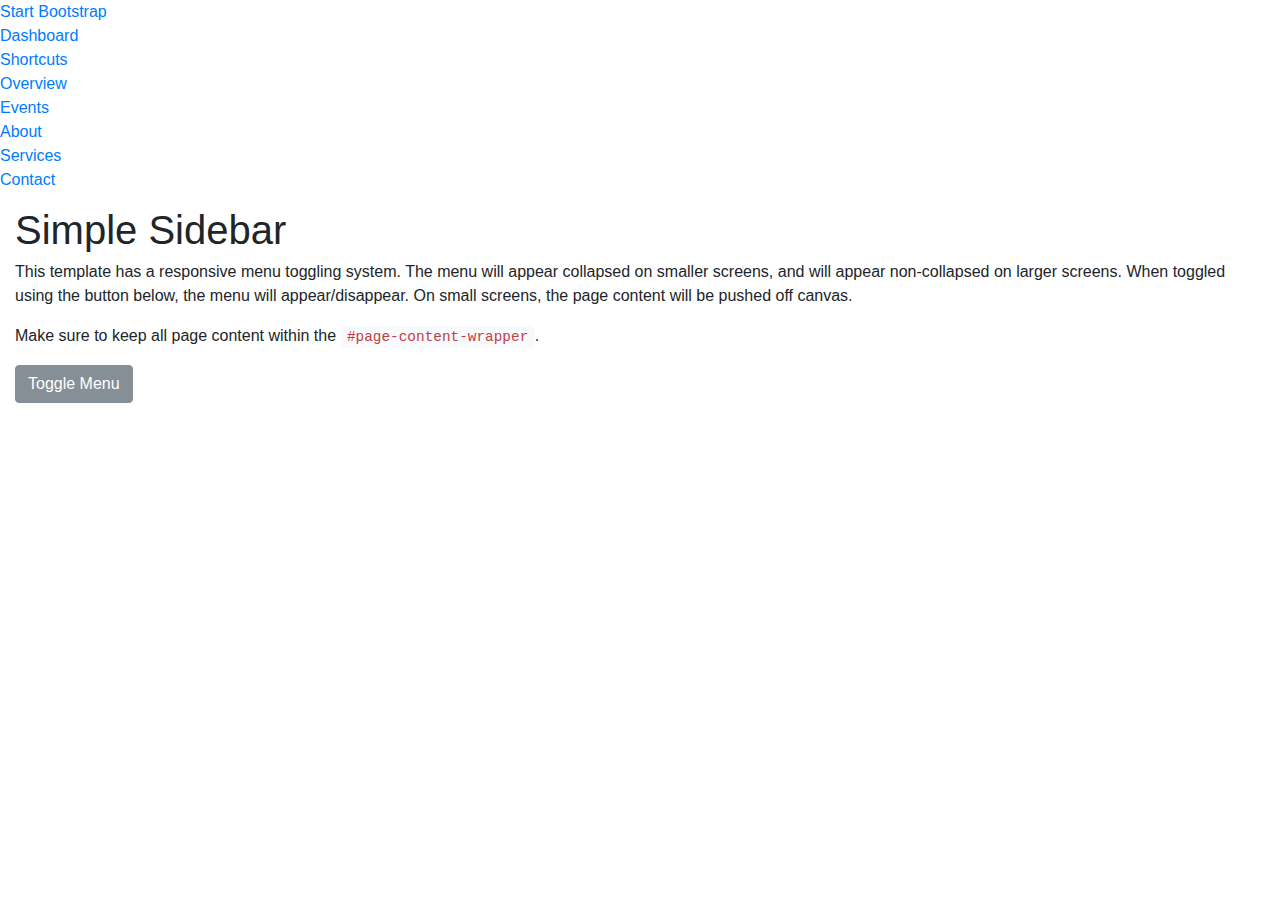
==== Profile.html @ df695b3b "add new files for bootstrap" ====
<!DOCTYPE html>
<html lang="en">
<head>
        <meta charset="UTF-8">
        <meta name="viewport" content="width=device-width, initial-scale=1.0">
        <meta http-equiv="X-UA-Compatible" content="ie=edge">
        <link rel="stylesheet" href="../css/bootstrap-grid.css">
        <link rel="stylesheet" href="../css/bootstrap.css">
        <link rel="stylesheet" href="../css/main.css">
        <title>Document</title>
</head>
<body>
        <div id="wrapper">
                
                        <!-- Sidebar -->
                        <div id="sidebar-wrapper">
                            <ul class="sidebar-nav">
                                <li class="sidebar-brand">
                                    <a href="#">
                                        Start Bootstrap
                                    </a>
                                </li>
                                <li>
                                    <a href="#">Dashboard</a>
                                </li>
                                <li>
                                    <a href="#">Shortcuts</a>
                                </li>
                                <li>
                                    <a href="#">Overview</a>
                                </li>
                                <li>
                                    <a href="#">Events</a>
                                </li>
                                <li>
                                    <a href="#">About</a>
                                </li>
                                <li>
                                    <a href="#">Services</a>
                                </li>
                                <li>
                                    <a href="#">Contact</a>
                                </li>
                            </ul>
                        </div>
                        <!-- /#sidebar-wrapper -->
                
                        <!-- Page Content -->
                        <div id="page-content-wrapper">
                            <div class="container-fluid">
                                <h1>Simple Sidebar</h1>
                                <p>This template has a responsive menu toggling system. The menu will appear collapsed on smaller screens, and will appear non-collapsed on larger screens. When toggled using the button below, the menu will appear/disappear. On small screens, the page content will be pushed off canvas.</p>
                                <p>Make sure to keep all page content within the <code>#page-content-wrapper</code>.</p>
                                <a href="#menu-toggle" class="btn btn-secondary" id="menu-toggle">Toggle Menu</a>
                            </div>
                        </div>
                        <!-- /#page-content-wrapper -->
                
                    </div>
                    <!-- /#wrapper -->
                    <script src="../js/jquery-3.2.1.slim.min.js" integrity="sha384-KJ3o2DKtIkvYIK3UENzmM7KCkRr/rE9/Qpg6aAZGJwFDMVNA/GpGFF93hXpG5KkN" crossorigin="anonymous"></script>
                    <script src="../js/popper.min.js" integrity="sha384-b/U6ypiBEHpOf/4+1nzFpr53nxSS+GLCkfwBdFNTxtclqqenISfwAzpKaMNFNmj4" crossorigin="anonymous"></script>
                    <script src="../js/bootstrap.min.js" integrity="sha384-h0AbiXch4ZDo7tp9hKZ4TsHbi047NrKGLO3SEJAg45jXxnGIfYzk4Si90RDIqNm1" crossorigin="anonymous"></script>
                  
                    
</body>
</html>
---- css/main.css ----
* {
  padding: 0;
  margin: 0; }

main {
  float: left; }

aside {
  position: fixed;
  float: left;
  width: 7%;
  height: 100%; }

/*# sourceMappingURL=main.css.map */
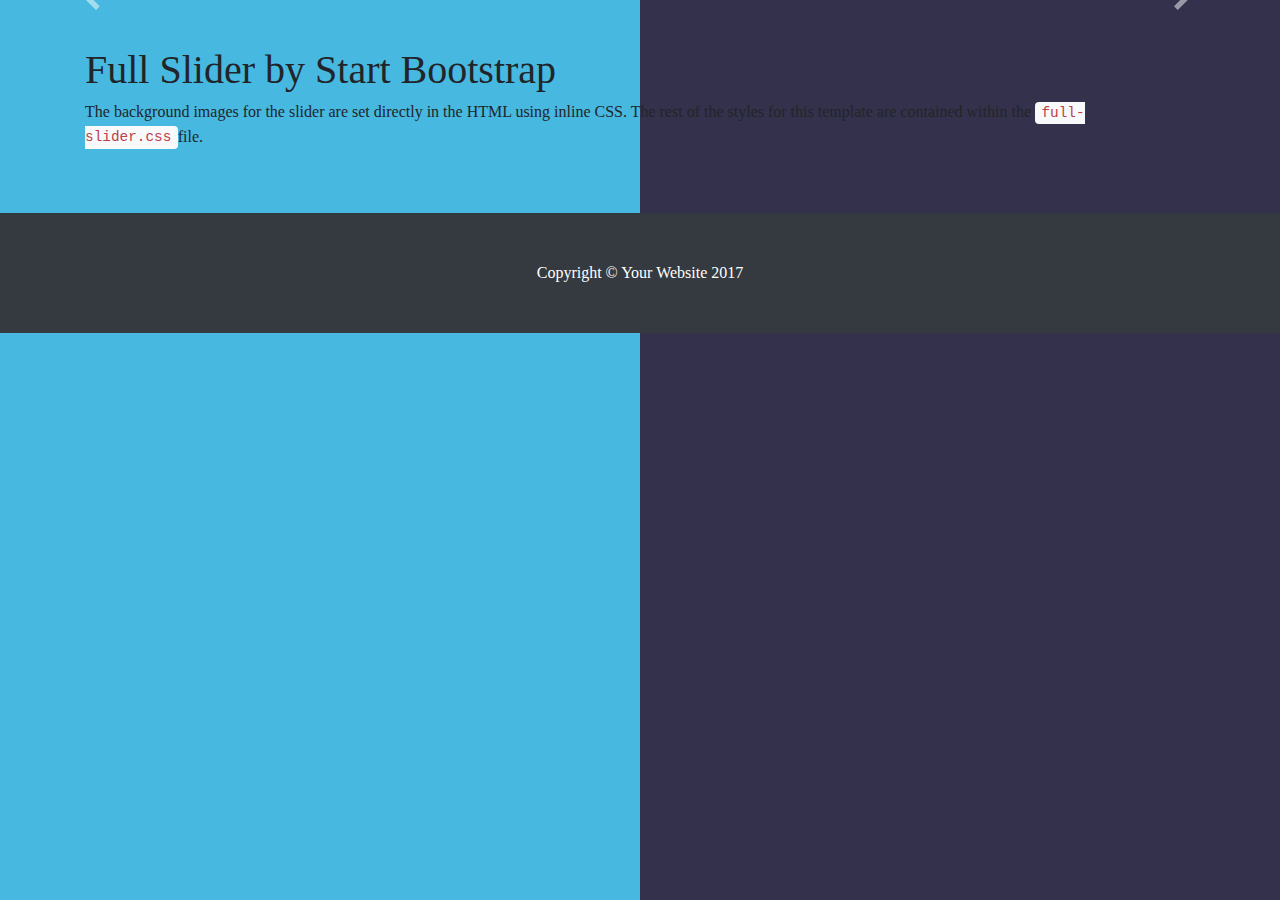
==== commit b01a5ee0: "last version 12/10/2017 2:58 PM Khouly & Shames" ====
--- a/Profile.html
+++ b/Profile.html
@@ -1,67 +1,90 @@
+
 <!DOCTYPE html>
 <html lang="en">
-<head>
-        <meta charset="UTF-8">
-        <meta name="viewport" content="width=device-width, initial-scale=1.0">
-        <meta http-equiv="X-UA-Compatible" content="ie=edge">
-        <link rel="stylesheet" href="../css/bootstrap-grid.css">
-        <link rel="stylesheet" href="../css/bootstrap.css">
-        <link rel="stylesheet" href="../css/main.css">
-        <title>Document</title>
-</head>
-<body>
-        <div id="wrapper">
-                
-                        <!-- Sidebar -->
-                        <div id="sidebar-wrapper">
-                            <ul class="sidebar-nav">
-                                <li class="sidebar-brand">
-                                    <a href="#">
-                                        Start Bootstrap
-                                    </a>
-                                </li>
-                                <li>
-                                    <a href="#">Dashboard</a>
-                                </li>
-                                <li>
-                                    <a href="#">Shortcuts</a>
-                                </li>
-                                <li>
-                                    <a href="#">Overview</a>
-                                </li>
-                                <li>
-                                    <a href="#">Events</a>
-                                </li>
-                                <li>
-                                    <a href="#">About</a>
-                                </li>
-                                <li>
-                                    <a href="#">Services</a>
-                                </li>
-                                <li>
-                                    <a href="#">Contact</a>
-                                </li>
-                            </ul>
-                        </div>
-                        <!-- /#sidebar-wrapper -->
-                
-                        <!-- Page Content -->
-                        <div id="page-content-wrapper">
-                            <div class="container-fluid">
-                                <h1>Simple Sidebar</h1>
-                                <p>This template has a responsive menu toggling system. The menu will appear collapsed on smaller screens, and will appear non-collapsed on larger screens. When toggled using the button below, the menu will appear/disappear. On small screens, the page content will be pushed off canvas.</p>
-                                <p>Make sure to keep all page content within the <code>#page-content-wrapper</code>.</p>
-                                <a href="#menu-toggle" class="btn btn-secondary" id="menu-toggle">Toggle Menu</a>
-                            </div>
-                        </div>
-                        <!-- /#page-content-wrapper -->
-                
-                    </div>
-                    <!-- /#wrapper -->
-                    <script src="../js/jquery-3.2.1.slim.min.js" integrity="sha384-KJ3o2DKtIkvYIK3UENzmM7KCkRr/rE9/Qpg6aAZGJwFDMVNA/GpGFF93hXpG5KkN" crossorigin="anonymous"></script>
-                    <script src="../js/popper.min.js" integrity="sha384-b/U6ypiBEHpOf/4+1nzFpr53nxSS+GLCkfwBdFNTxtclqqenISfwAzpKaMNFNmj4" crossorigin="anonymous"></script>
-                    <script src="../js/bootstrap.min.js" integrity="sha384-h0AbiXch4ZDo7tp9hKZ4TsHbi047NrKGLO3SEJAg45jXxnGIfYzk4Si90RDIqNm1" crossorigin="anonymous"></script>
-                  
-                    
-</body>
-</html>+
+  <head>
+
+    <meta charset="utf-8">
+    <meta name="viewport" content="width=device-width, initial-scale=1, shrink-to-fit=no">
+    <meta name="description" content="">
+    <meta name="author" content="">
+
+    <title>Full Slider - Start Bootstrap Template</title>
+
+    <!-- Bootstrap core CSS -->
+    <link href="./css/bootstrap.css" rel="stylesheet">
+
+    <!-- Custom styles for this template -->  
+      <link rel="stylesheet" href="./css/main.css">
+
+
+  </head>
+
+  <body>
+
+    <header>
+      <div id="carouselExampleIndicators" class="carousel slide" data-ride="carousel">
+        <ol class="carousel-indicators">
+          <li data-target="#carouselExampleIndicators" data-slide-to="0" class="active"></li>
+          <li data-target="#carouselExampleIndicators" data-slide-to="1"></li>
+          <li data-target="#carouselExampleIndicators" data-slide-to="2"></li>
+        </ol>
+        <div class="carousel-inner" role="listbox">
+          <!-- Slide One - Set the background image for this slide in the line below -->
+          <div class="carousel-item active" style="background-image: url('http://placehold.it/1900x1080')">
+            <div class="carousel-caption d-none d-md-block">
+              <h3>First Slide</h3>
+              <p>This is a description for the first slide.</p>
+            </div>
+          </div>
+          <!-- Slide Two - Set the background image for this slide in the line below -->
+          <div class="carousel-item" style="background-image: url('http://placehold.it/1900x1080')">
+            <div class="carousel-caption d-none d-md-block">
+              <h3>Second Slide</h3>
+              <p>This is a description for the second slide.</p>
+            </div>
+          </div>
+          <!-- Slide Three - Set the background image for this slide in the line below -->
+          <div class="carousel-item" style="background-image: url('http://placehold.it/1900x1080')">
+            <div class="carousel-caption d-none d-md-block">
+              <h3>Third Slide</h3>
+              <p>This is a description for the third slide.</p>
+            </div>
+          </div>
+        </div>
+        <a class="carousel-control-prev" href="#carouselExampleIndicators" role="button" data-slide="prev">
+          <span class="carousel-control-prev-icon" aria-hidden="true"></span>
+          <span class="sr-only">Previous</span>
+        </a>
+        <a class="carousel-control-next" href="#carouselExampleIndicators" role="button" data-slide="next">
+          <span class="carousel-control-next-icon" aria-hidden="true"></span>
+          <span class="sr-only">Next</span>
+        </a>
+      </div>
+    </header>
+
+    <!-- Page Content -->
+    <section class="py-5">
+      <div class="container">
+        <h1>Full Slider by Start Bootstrap</h1>
+        <p>The background images for the slider are set directly in the HTML using inline CSS. The rest of the styles for this template are contained within the
+          <code>full-slider.css</code>file.</p>
+      </div>
+    </section>
+
+    <!-- Footer -->
+    <footer class="py-5 bg-dark">
+      <div class="container">
+        <p class="m-0 text-center text-white">Copyright &copy; Your Website 2017</p>
+      </div>
+      <!-- /.container -->
+    </footer>
+
+    <!-- Bootstrap core JavaScript -->
+    <script src="./js/jquery-3.2.1.min.js"></script>
+    <script src="./js/popper.min.js"></script>
+    <script src="./js/bootstrap.min.js"></script>
+
+  </body>
+
+</html>
--- a/css/main.css
+++ b/css/main.css
@@ -1,14 +1,145 @@
 * {
-  padding: 0;
-  margin: 0; }
+  font-family: 'Roboto Slab', serif; }
+
+body {
+  background: -webkit-linear-gradient(right, #34314c, #34314c 50%, #47b8e0 0%, #47b8e0 0%); }
+
+.txt-span-color {
+  color: #ffc952; }
+
+.container {
+  height: 100%; }
 
 main {
-  float: left; }
+  float: left;
+  width: 100%;
+  height: 100%;
+  max-height: 100%;
+  left: 3%; }
+  main .main-profile {
+    margin-top: 50px; }
+    main .main-profile .img-profile {
+      width: 350px;
+      height: 400px;
+      margin: auto; }
+      main .main-profile .img-profile #carouselExampleIndicators {
+        box-shadow: 0 4px 8px 0 rgba(0, 0, 0, 0.651), 0 6px 20px 0 rgba(0, 0, 0, 0.7); }
+        main .main-profile .img-profile #carouselExampleIndicators .carousel-inner .pic-1 {
+          background-image: url("https://i.ytimg.com/vi/4cZ54UADiak/maxresdefault.jpg"); }
+        main .main-profile .img-profile #carouselExampleIndicators .carousel-inner .pic-2 {
+          background-image: url("https://img00.deviantart.net/04a9/i/2007/152/3/e/nature_bg_59_by_peace_of_art.jpg"); }
+        main .main-profile .img-profile #carouselExampleIndicators .carousel-inner .pic-3 {
+          background-image: url("https://pre00.deviantart.net/c60c/th/pre/i/2007/244/6/6/nature_bg_126_by_peace_of_art.jpg"); }
+    main .main-profile .SecondJobName {
+      position: relative;
+      width: 50%;
+      float: left;
+      text-align: left; }
+      main .main-profile .SecondJobName h2 {
+        margin-left: 10px;
+        font-size: 3rem; }
+    main .main-profile .FirstJobName {
+      position: relative;
+      width: 50%;
+      float: left;
+      text-align: right;
+      padding-right: 10px; }
+      main .main-profile .FirstJobName h2 {
+        font-size: 3rem; }
+    main .main-profile .txt-annimation {
+      padding: 60px;
+      text-align: center; }
+      main .main-profile .txt-annimation .quote {
+        color: #ffffff;
+        padding-left: 1.7%;
+        text-align: left;
+        font-size: 1.6rem; }
+      main .main-profile .txt-annimation .NameOfProfiles {
+        background: -webkit-linear-gradient(right, rgba(255, 201, 82, 0.3), rgba(255, 201, 82, 0.3) 50%, rgba(52, 49, 76, 0.4) 0%, rgba(52, 49, 76, 0.4) 0%);
+        -moz-border-radius: 10px;
+        /* for Firefox */
+        -webkit-border-radius: 10px;
+        /* for Webkit-Browsers */
+        border-radius: 15px;
+        /* regular */
+        padding: 10px; }
+        main .main-profile .txt-annimation .NameOfProfiles h2 {
+          font-size: 3.0rem;
+          color: #ffffff; }
+        main .main-profile .txt-annimation .NameOfProfiles .FirstJobName h2 {
+          font-size: 2.4rem; }
+        main .main-profile .txt-annimation .NameOfProfiles .SecondJobName h2 {
+          font-size: 2.4rem; }
 
 aside {
   position: fixed;
   float: left;
-  width: 7%;
-  height: 100%; }
+  width: 3%;
+  height: 100%;
+  background-color: #34314c; }
+  aside div {
+    margin-top: 50px; }
+  aside .icon-aside {
+    max-width: 90%;
+    margin-left: 5%;
+    margin-right: 5%;
+    position: absolute; }
+
+.carousel-item {
+  background: no-repeat center center scroll;
+  -webkit-background-size: cover;
+  -moz-background-size: cover;
+  -o-background-size: cover;
+  background-size: cover; }
+
+.all-hight-and-wedth, main .main-profile .img-profile #carouselExampleIndicators, main .main-profile .img-profile #carouselExampleIndicators .carousel-inner, main .main-profile .img-profile #carouselExampleIndicators .carousel-inner .pic-1, main .main-profile .img-profile #carouselExampleIndicators .carousel-inner .pic-2, main .main-profile .img-profile #carouselExampleIndicators .carousel-inner .pic-3 {
+  height: 100%;
+  width: 100%; }
+
+@media (max-width: 576px) {
+  aside {
+    display: none; }
+
+  main .main-profile {
+    margin-top: 25px; }
+    main .main-profile .img-profile {
+      max-width: 208px;
+      max-height: 300px; }
+    main .main-profile .FirstJobName h2 {
+      margin-right: 10px;
+      font-size: 1.7rem; }
+    main .main-profile .SecondJobName h2 {
+      margin-right: 10px;
+      font-size: 1.7rem; }
+    main .main-profile .txt-annimation {
+      left: 50%;
+      padding: 15px;
+      margin-top: 25px; }
+      main .main-profile .txt-annimation .quote {
+        font-size: 14px; }
+      main .main-profile .txt-annimation .NameOfProfiles {
+        min-width: 208px; }
+        main .main-profile .txt-annimation .NameOfProfiles .FirstJobName {
+          float: left; }
+          main .main-profile .txt-annimation .NameOfProfiles .FirstJobName h2 {
+            width: 100%;
+            font-size: 1.3rem; }
+        main .main-profile .txt-annimation .NameOfProfiles .SecondJobName {
+          float: left; }
+          main .main-profile .txt-annimation .NameOfProfiles .SecondJobName h2 {
+            width: 100%;
+            font-size: 1.3rem; } }
+.font-chela {
+  font-family: 'Chela One'; }
+
+@media (min-width: 577px) and (max-width: 767px) {
+  aside {
+    display: none; }
+
+  .main-profile .txt-annimation .quote {
+    font-size: 22px; } }
+@media (min-width: 768px) and (max-width: 991px) {
+  aside {
+    width: 4.5%; } }
 
 /*# sourceMappingURL=main.css.map */
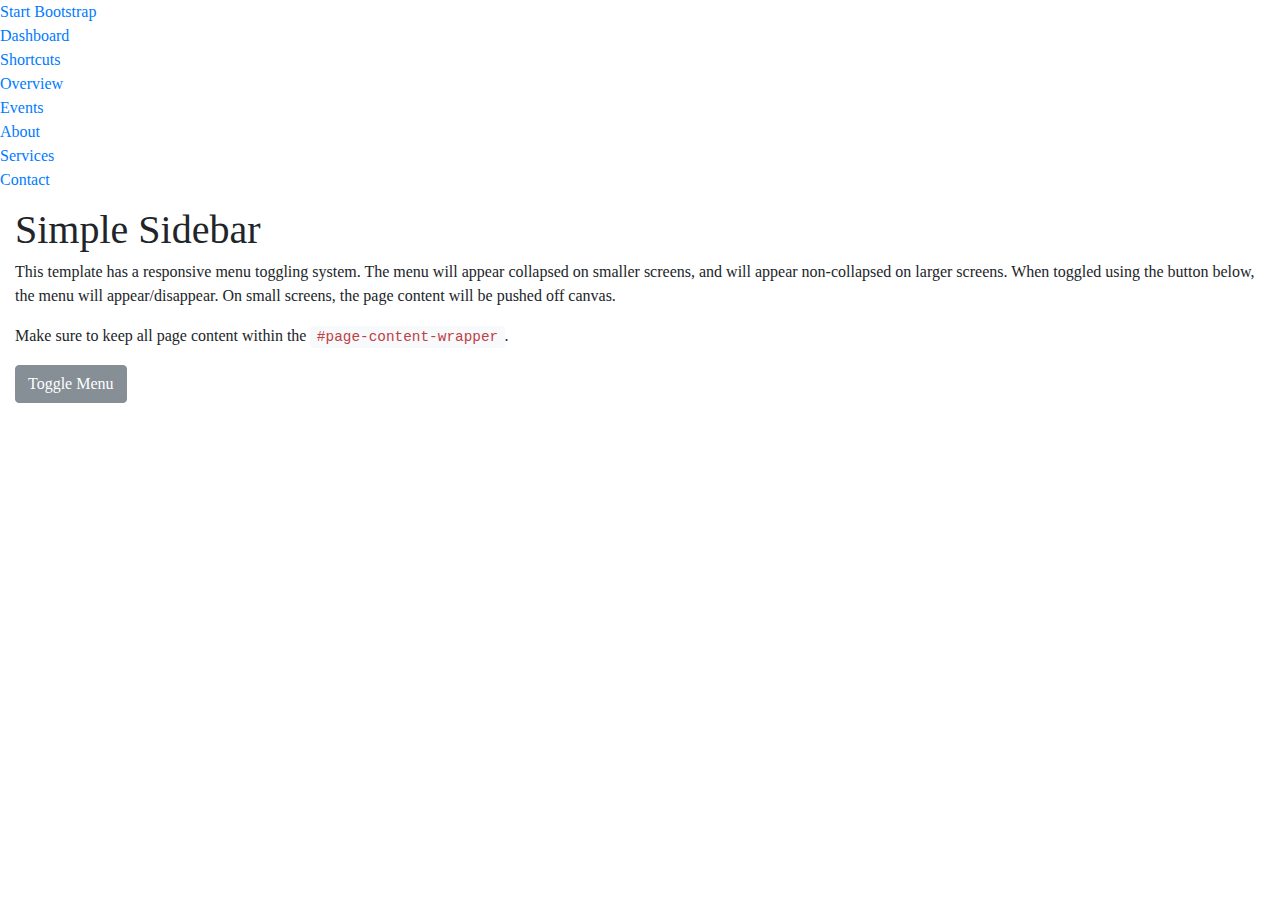
==== commit 2423850e: "Revert "last version 12/10/2017 2:58 PM Khouly & Shames"" ====
--- a/Profile.html
+++ b/Profile.html
@@ -1,90 +1,67 @@
-
 <!DOCTYPE html>
 <html lang="en">
-
-  <head>
-
-    <meta charset="utf-8">
-    <meta name="viewport" content="width=device-width, initial-scale=1, shrink-to-fit=no">
-    <meta name="description" content="">
-    <meta name="author" content="">
-
-    <title>Full Slider - Start Bootstrap Template</title>
-
-    <!-- Bootstrap core CSS -->
-    <link href="./css/bootstrap.css" rel="stylesheet">
-
-    <!-- Custom styles for this template -->  
-      <link rel="stylesheet" href="./css/main.css">
-
-
-  </head>
-
-  <body>
-
-    <header>
-      <div id="carouselExampleIndicators" class="carousel slide" data-ride="carousel">
-        <ol class="carousel-indicators">
-          <li data-target="#carouselExampleIndicators" data-slide-to="0" class="active"></li>
-          <li data-target="#carouselExampleIndicators" data-slide-to="1"></li>
-          <li data-target="#carouselExampleIndicators" data-slide-to="2"></li>
-        </ol>
-        <div class="carousel-inner" role="listbox">
-          <!-- Slide One - Set the background image for this slide in the line below -->
-          <div class="carousel-item active" style="background-image: url('http://placehold.it/1900x1080')">
-            <div class="carousel-caption d-none d-md-block">
-              <h3>First Slide</h3>
-              <p>This is a description for the first slide.</p>
-            </div>
-          </div>
-          <!-- Slide Two - Set the background image for this slide in the line below -->
-          <div class="carousel-item" style="background-image: url('http://placehold.it/1900x1080')">
-            <div class="carousel-caption d-none d-md-block">
-              <h3>Second Slide</h3>
-              <p>This is a description for the second slide.</p>
-            </div>
-          </div>
-          <!-- Slide Three - Set the background image for this slide in the line below -->
-          <div class="carousel-item" style="background-image: url('http://placehold.it/1900x1080')">
-            <div class="carousel-caption d-none d-md-block">
-              <h3>Third Slide</h3>
-              <p>This is a description for the third slide.</p>
-            </div>
-          </div>
-        </div>
-        <a class="carousel-control-prev" href="#carouselExampleIndicators" role="button" data-slide="prev">
-          <span class="carousel-control-prev-icon" aria-hidden="true"></span>
-          <span class="sr-only">Previous</span>
-        </a>
-        <a class="carousel-control-next" href="#carouselExampleIndicators" role="button" data-slide="next">
-          <span class="carousel-control-next-icon" aria-hidden="true"></span>
-          <span class="sr-only">Next</span>
-        </a>
-      </div>
-    </header>
-
-    <!-- Page Content -->
-    <section class="py-5">
-      <div class="container">
-        <h1>Full Slider by Start Bootstrap</h1>
-        <p>The background images for the slider are set directly in the HTML using inline CSS. The rest of the styles for this template are contained within the
-          <code>full-slider.css</code>file.</p>
-      </div>
-    </section>
-
-    <!-- Footer -->
-    <footer class="py-5 bg-dark">
-      <div class="container">
-        <p class="m-0 text-center text-white">Copyright &copy; Your Website 2017</p>
-      </div>
-      <!-- /.container -->
-    </footer>
-
-    <!-- Bootstrap core JavaScript -->
-    <script src="./js/jquery-3.2.1.min.js"></script>
-    <script src="./js/popper.min.js"></script>
-    <script src="./js/bootstrap.min.js"></script>
-
-  </body>
-
-</html>
+<head>
+        <meta charset="UTF-8">
+        <meta name="viewport" content="width=device-width, initial-scale=1.0">
+        <meta http-equiv="X-UA-Compatible" content="ie=edge">
+        <link rel="stylesheet" href="../css/bootstrap-grid.css">
+        <link rel="stylesheet" href="../css/bootstrap.css">
+        <link rel="stylesheet" href="../css/main.css">
+        <title>Document</title>
+</head>
+<body>
+        <div id="wrapper">
+                
+                        <!-- Sidebar -->
+                        <div id="sidebar-wrapper">
+                            <ul class="sidebar-nav">
+                                <li class="sidebar-brand">
+                                    <a href="#">
+                                        Start Bootstrap
+                                    </a>
+                                </li>
+                                <li>
+                                    <a href="#">Dashboard</a>
+                                </li>
+                                <li>
+                                    <a href="#">Shortcuts</a>
+                                </li>
+                                <li>
+                                    <a href="#">Overview</a>
+                                </li>
+                                <li>
+                                    <a href="#">Events</a>
+                                </li>
+                                <li>
+                                    <a href="#">About</a>
+                                </li>
+                                <li>
+                                    <a href="#">Services</a>
+                                </li>
+                                <li>
+                                    <a href="#">Contact</a>
+                                </li>
+                            </ul>
+                        </div>
+                        <!-- /#sidebar-wrapper -->
+                
+                        <!-- Page Content -->
+                        <div id="page-content-wrapper">
+                            <div class="container-fluid">
+                                <h1>Simple Sidebar</h1>
+                                <p>This template has a responsive menu toggling system. The menu will appear collapsed on smaller screens, and will appear non-collapsed on larger screens. When toggled using the button below, the menu will appear/disappear. On small screens, the page content will be pushed off canvas.</p>
+                                <p>Make sure to keep all page content within the <code>#page-content-wrapper</code>.</p>
+                                <a href="#menu-toggle" class="btn btn-secondary" id="menu-toggle">Toggle Menu</a>
+                            </div>
+                        </div>
+                        <!-- /#page-content-wrapper -->
+                
+                    </div>
+                    <!-- /#wrapper -->
+                    <script src="../js/jquery-3.2.1.slim.min.js" integrity="sha384-KJ3o2DKtIkvYIK3UENzmM7KCkRr/rE9/Qpg6aAZGJwFDMVNA/GpGFF93hXpG5KkN" crossorigin="anonymous"></script>
+                    <script src="../js/popper.min.js" integrity="sha384-b/U6ypiBEHpOf/4+1nzFpr53nxSS+GLCkfwBdFNTxtclqqenISfwAzpKaMNFNmj4" crossorigin="anonymous"></script>
+                    <script src="../js/bootstrap.min.js" integrity="sha384-h0AbiXch4ZDo7tp9hKZ4TsHbi047NrKGLO3SEJAg45jXxnGIfYzk4Si90RDIqNm1" crossorigin="anonymous"></script>
+                  
+                    
+</body>
+</html>--- a/css/main.css
+++ b/css/main.css
@@ -1,75 +1,50 @@
 * {
+  padding: 0;
+  margin: 0;
   font-family: 'Roboto Slab', serif; }
-
-body {
-  background: -webkit-linear-gradient(right, #34314c, #34314c 50%, #47b8e0 0%, #47b8e0 0%); }
 
 .txt-span-color {
   color: #ffc952; }
 
 .container {
-  height: 100%; }
+  height: 97%; }
 
 main {
   float: left;
-  width: 100%;
+  width: 50%;
   height: 100%;
   max-height: 100%;
-  left: 3%; }
+  left: 3%;
+  position: static;
+  background-color: #47b8e0; }
   main .main-profile {
+    margin-left: auto;
+    margin-right: auto;
     margin-top: 50px; }
     main .main-profile .img-profile {
       width: 350px;
       height: 400px;
       margin: auto; }
-      main .main-profile .img-profile #carouselExampleIndicators {
-        box-shadow: 0 4px 8px 0 rgba(0, 0, 0, 0.651), 0 6px 20px 0 rgba(0, 0, 0, 0.7); }
-        main .main-profile .img-profile #carouselExampleIndicators .carousel-inner .pic-1 {
-          background-image: url("https://i.ytimg.com/vi/4cZ54UADiak/maxresdefault.jpg"); }
-        main .main-profile .img-profile #carouselExampleIndicators .carousel-inner .pic-2 {
-          background-image: url("https://img00.deviantart.net/04a9/i/2007/152/3/e/nature_bg_59_by_peace_of_art.jpg"); }
-        main .main-profile .img-profile #carouselExampleIndicators .carousel-inner .pic-3 {
-          background-image: url("https://pre00.deviantart.net/c60c/th/pre/i/2007/244/6/6/nature_bg_126_by_peace_of_art.jpg"); }
-    main .main-profile .SecondJobName {
-      position: relative;
-      width: 50%;
-      float: left;
-      text-align: left; }
-      main .main-profile .SecondJobName h2 {
-        margin-left: 10px;
-        font-size: 3rem; }
-    main .main-profile .FirstJobName {
-      position: relative;
-      width: 50%;
-      float: left;
-      text-align: right;
-      padding-right: 10px; }
-      main .main-profile .FirstJobName h2 {
-        font-size: 3rem; }
+      main .main-profile .img-profile img {
+        width: 100%;
+        height: 100%;
+        border: 2px dashed #34314c;
+        display: flex; }
     main .main-profile .txt-annimation {
-      padding: 60px;
+      margin-top: 50px;
       text-align: center; }
       main .main-profile .txt-annimation .quote {
-        color: #ffffff;
-        padding-left: 1.7%;
-        text-align: left;
-        font-size: 1.6rem; }
-      main .main-profile .txt-annimation .NameOfProfiles {
-        background: -webkit-linear-gradient(right, rgba(255, 201, 82, 0.3), rgba(255, 201, 82, 0.3) 50%, rgba(52, 49, 76, 0.4) 0%, rgba(52, 49, 76, 0.4) 0%);
-        -moz-border-radius: 10px;
-        /* for Firefox */
-        -webkit-border-radius: 10px;
-        /* for Webkit-Browsers */
-        border-radius: 15px;
-        /* regular */
-        padding: 10px; }
-        main .main-profile .txt-annimation .NameOfProfiles h2 {
-          font-size: 3.0rem;
-          color: #ffffff; }
-        main .main-profile .txt-annimation .NameOfProfiles .FirstJobName h2 {
-          font-size: 2.4rem; }
-        main .main-profile .txt-annimation .NameOfProfiles .SecondJobName h2 {
-          font-size: 2.4rem; }
+        color: #f2f2f2;
+        font-size: 22px; }
+      main .main-profile .txt-annimation p {
+        font-size: 22px; }
+      main .main-profile .txt-annimation h1 {
+        position: relative;
+        perspective: 500px;
+        top: 50%;
+        padding: 0 20px;
+        transform: translateY(-50%);
+        font-weight: 300; }
 
 aside {
   position: fixed;
@@ -85,61 +60,4 @@
     margin-right: 5%;
     position: absolute; }
 
-.carousel-item {
-  background: no-repeat center center scroll;
-  -webkit-background-size: cover;
-  -moz-background-size: cover;
-  -o-background-size: cover;
-  background-size: cover; }
-
-.all-hight-and-wedth, main .main-profile .img-profile #carouselExampleIndicators, main .main-profile .img-profile #carouselExampleIndicators .carousel-inner, main .main-profile .img-profile #carouselExampleIndicators .carousel-inner .pic-1, main .main-profile .img-profile #carouselExampleIndicators .carousel-inner .pic-2, main .main-profile .img-profile #carouselExampleIndicators .carousel-inner .pic-3 {
-  height: 100%;
-  width: 100%; }
-
-@media (max-width: 576px) {
-  aside {
-    display: none; }
-
-  main .main-profile {
-    margin-top: 25px; }
-    main .main-profile .img-profile {
-      max-width: 208px;
-      max-height: 300px; }
-    main .main-profile .FirstJobName h2 {
-      margin-right: 10px;
-      font-size: 1.7rem; }
-    main .main-profile .SecondJobName h2 {
-      margin-right: 10px;
-      font-size: 1.7rem; }
-    main .main-profile .txt-annimation {
-      left: 50%;
-      padding: 15px;
-      margin-top: 25px; }
-      main .main-profile .txt-annimation .quote {
-        font-size: 14px; }
-      main .main-profile .txt-annimation .NameOfProfiles {
-        min-width: 208px; }
-        main .main-profile .txt-annimation .NameOfProfiles .FirstJobName {
-          float: left; }
-          main .main-profile .txt-annimation .NameOfProfiles .FirstJobName h2 {
-            width: 100%;
-            font-size: 1.3rem; }
-        main .main-profile .txt-annimation .NameOfProfiles .SecondJobName {
-          float: left; }
-          main .main-profile .txt-annimation .NameOfProfiles .SecondJobName h2 {
-            width: 100%;
-            font-size: 1.3rem; } }
-.font-chela {
-  font-family: 'Chela One'; }
-
-@media (min-width: 577px) and (max-width: 767px) {
-  aside {
-    display: none; }
-
-  .main-profile .txt-annimation .quote {
-    font-size: 22px; } }
-@media (min-width: 768px) and (max-width: 991px) {
-  aside {
-    width: 4.5%; } }
-
 /*# sourceMappingURL=main.css.map */
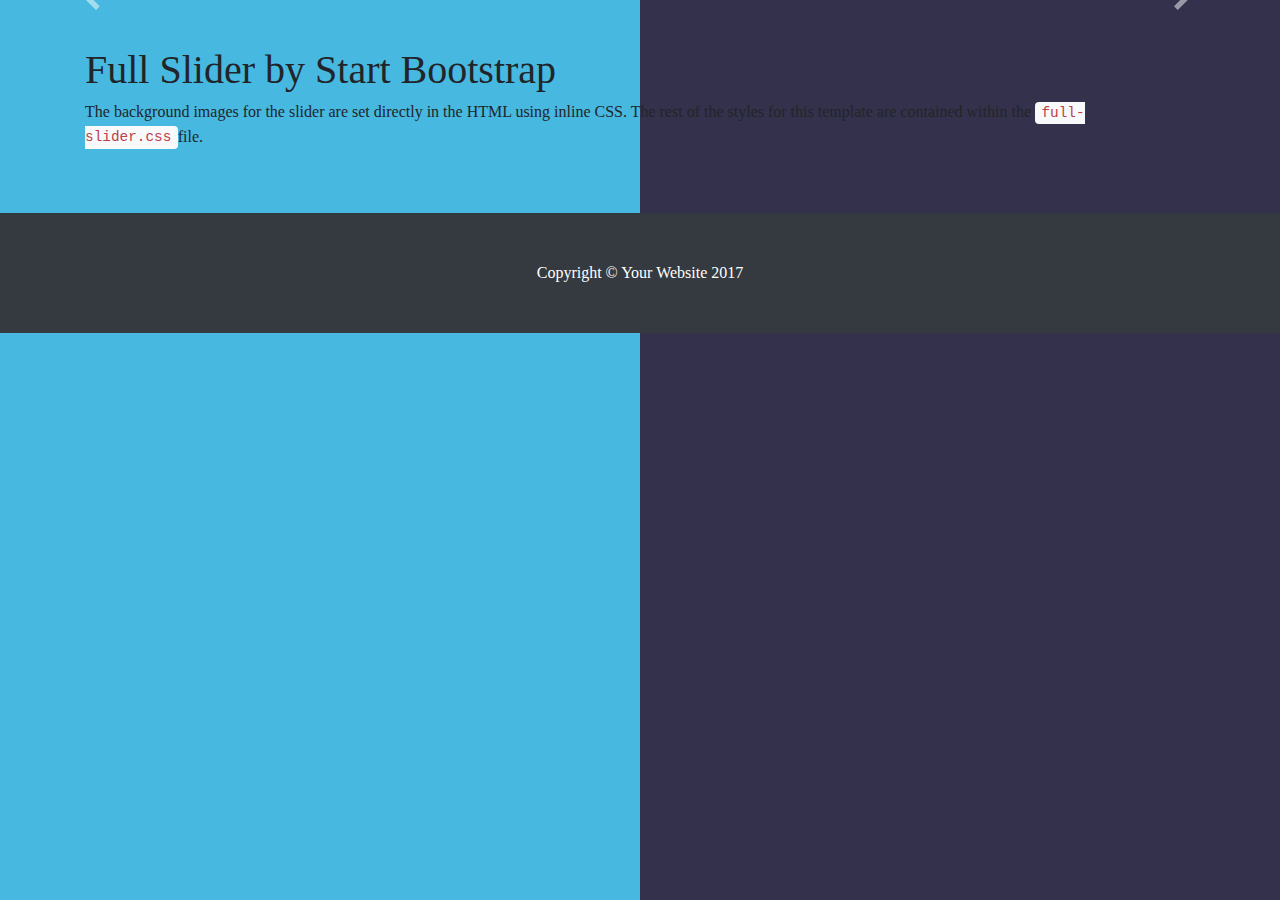
==== commit cfc5e75f: "Merge pull request #6 from ElMensh20/Khouly" ====
--- a/Profile.html
+++ b/Profile.html
@@ -1,67 +1,90 @@
+
 <!DOCTYPE html>
 <html lang="en">
-<head>
-        <meta charset="UTF-8">
-        <meta name="viewport" content="width=device-width, initial-scale=1.0">
-        <meta http-equiv="X-UA-Compatible" content="ie=edge">
-        <link rel="stylesheet" href="../css/bootstrap-grid.css">
-        <link rel="stylesheet" href="../css/bootstrap.css">
-        <link rel="stylesheet" href="../css/main.css">
-        <title>Document</title>
-</head>
-<body>
-        <div id="wrapper">
-                
-                        <!-- Sidebar -->
-                        <div id="sidebar-wrapper">
-                            <ul class="sidebar-nav">
-                                <li class="sidebar-brand">
-                                    <a href="#">
-                                        Start Bootstrap
-                                    </a>
-                                </li>
-                                <li>
-                                    <a href="#">Dashboard</a>
-                                </li>
-                                <li>
-                                    <a href="#">Shortcuts</a>
-                                </li>
-                                <li>
-                                    <a href="#">Overview</a>
-                                </li>
-                                <li>
-                                    <a href="#">Events</a>
-                                </li>
-                                <li>
-                                    <a href="#">About</a>
-                                </li>
-                                <li>
-                                    <a href="#">Services</a>
-                                </li>
-                                <li>
-                                    <a href="#">Contact</a>
-                                </li>
-                            </ul>
-                        </div>
-                        <!-- /#sidebar-wrapper -->
-                
-                        <!-- Page Content -->
-                        <div id="page-content-wrapper">
-                            <div class="container-fluid">
-                                <h1>Simple Sidebar</h1>
-                                <p>This template has a responsive menu toggling system. The menu will appear collapsed on smaller screens, and will appear non-collapsed on larger screens. When toggled using the button below, the menu will appear/disappear. On small screens, the page content will be pushed off canvas.</p>
-                                <p>Make sure to keep all page content within the <code>#page-content-wrapper</code>.</p>
-                                <a href="#menu-toggle" class="btn btn-secondary" id="menu-toggle">Toggle Menu</a>
-                            </div>
-                        </div>
-                        <!-- /#page-content-wrapper -->
-                
-                    </div>
-                    <!-- /#wrapper -->
-                    <script src="../js/jquery-3.2.1.slim.min.js" integrity="sha384-KJ3o2DKtIkvYIK3UENzmM7KCkRr/rE9/Qpg6aAZGJwFDMVNA/GpGFF93hXpG5KkN" crossorigin="anonymous"></script>
-                    <script src="../js/popper.min.js" integrity="sha384-b/U6ypiBEHpOf/4+1nzFpr53nxSS+GLCkfwBdFNTxtclqqenISfwAzpKaMNFNmj4" crossorigin="anonymous"></script>
-                    <script src="../js/bootstrap.min.js" integrity="sha384-h0AbiXch4ZDo7tp9hKZ4TsHbi047NrKGLO3SEJAg45jXxnGIfYzk4Si90RDIqNm1" crossorigin="anonymous"></script>
-                  
-                    
-</body>
-</html>+
+  <head>
+
+    <meta charset="utf-8">
+    <meta name="viewport" content="width=device-width, initial-scale=1, shrink-to-fit=no">
+    <meta name="description" content="">
+    <meta name="author" content="">
+
+    <title>Full Slider - Start Bootstrap Template</title>
+
+    <!-- Bootstrap core CSS -->
+    <link href="./css/bootstrap.css" rel="stylesheet">
+
+    <!-- Custom styles for this template -->  
+      <link rel="stylesheet" href="./css/main.css">
+
+
+  </head>
+
+  <body>
+
+    <header>
+      <div id="carouselExampleIndicators" class="carousel slide" data-ride="carousel">
+        <ol class="carousel-indicators">
+          <li data-target="#carouselExampleIndicators" data-slide-to="0" class="active"></li>
+          <li data-target="#carouselExampleIndicators" data-slide-to="1"></li>
+          <li data-target="#carouselExampleIndicators" data-slide-to="2"></li>
+        </ol>
+        <div class="carousel-inner" role="listbox">
+          <!-- Slide One - Set the background image for this slide in the line below -->
+          <div class="carousel-item active" style="background-image: url('http://placehold.it/1900x1080')">
+            <div class="carousel-caption d-none d-md-block">
+              <h3>First Slide</h3>
+              <p>This is a description for the first slide.</p>
+            </div>
+          </div>
+          <!-- Slide Two - Set the background image for this slide in the line below -->
+          <div class="carousel-item" style="background-image: url('http://placehold.it/1900x1080')">
+            <div class="carousel-caption d-none d-md-block">
+              <h3>Second Slide</h3>
+              <p>This is a description for the second slide.</p>
+            </div>
+          </div>
+          <!-- Slide Three - Set the background image for this slide in the line below -->
+          <div class="carousel-item" style="background-image: url('http://placehold.it/1900x1080')">
+            <div class="carousel-caption d-none d-md-block">
+              <h3>Third Slide</h3>
+              <p>This is a description for the third slide.</p>
+            </div>
+          </div>
+        </div>
+        <a class="carousel-control-prev" href="#carouselExampleIndicators" role="button" data-slide="prev">
+          <span class="carousel-control-prev-icon" aria-hidden="true"></span>
+          <span class="sr-only">Previous</span>
+        </a>
+        <a class="carousel-control-next" href="#carouselExampleIndicators" role="button" data-slide="next">
+          <span class="carousel-control-next-icon" aria-hidden="true"></span>
+          <span class="sr-only">Next</span>
+        </a>
+      </div>
+    </header>
+
+    <!-- Page Content -->
+    <section class="py-5">
+      <div class="container">
+        <h1>Full Slider by Start Bootstrap</h1>
+        <p>The background images for the slider are set directly in the HTML using inline CSS. The rest of the styles for this template are contained within the
+          <code>full-slider.css</code>file.</p>
+      </div>
+    </section>
+
+    <!-- Footer -->
+    <footer class="py-5 bg-dark">
+      <div class="container">
+        <p class="m-0 text-center text-white">Copyright &copy; Your Website 2017</p>
+      </div>
+      <!-- /.container -->
+    </footer>
+
+    <!-- Bootstrap core JavaScript -->
+    <script src="./js/jquery-3.2.1.min.js"></script>
+    <script src="./js/popper.min.js"></script>
+    <script src="./js/bootstrap.min.js"></script>
+
+  </body>
+
+</html>
--- a/css/main.css
+++ b/css/main.css
@@ -1,50 +1,75 @@
 * {
-  padding: 0;
-  margin: 0;
   font-family: 'Roboto Slab', serif; }
+
+body {
+  background: -webkit-linear-gradient(right, #34314c, #34314c 50%, #47b8e0 0%, #47b8e0 0%); }
 
 .txt-span-color {
   color: #ffc952; }
 
 .container {
-  height: 97%; }
+  height: 100%; }
 
 main {
   float: left;
-  width: 50%;
+  width: 100%;
   height: 100%;
   max-height: 100%;
-  left: 3%;
-  position: static;
-  background-color: #47b8e0; }
+  left: 3%; }
   main .main-profile {
-    margin-left: auto;
-    margin-right: auto;
     margin-top: 50px; }
     main .main-profile .img-profile {
       width: 350px;
       height: 400px;
       margin: auto; }
-      main .main-profile .img-profile img {
-        width: 100%;
-        height: 100%;
-        border: 2px dashed #34314c;
-        display: flex; }
+      main .main-profile .img-profile #carouselExampleIndicators {
+        box-shadow: 0 4px 8px 0 rgba(0, 0, 0, 0.651), 0 6px 20px 0 rgba(0, 0, 0, 0.7); }
+        main .main-profile .img-profile #carouselExampleIndicators .carousel-inner .pic-1 {
+          background-image: url("https://i.ytimg.com/vi/4cZ54UADiak/maxresdefault.jpg"); }
+        main .main-profile .img-profile #carouselExampleIndicators .carousel-inner .pic-2 {
+          background-image: url("https://img00.deviantart.net/04a9/i/2007/152/3/e/nature_bg_59_by_peace_of_art.jpg"); }
+        main .main-profile .img-profile #carouselExampleIndicators .carousel-inner .pic-3 {
+          background-image: url("https://pre00.deviantart.net/c60c/th/pre/i/2007/244/6/6/nature_bg_126_by_peace_of_art.jpg"); }
+    main .main-profile .SecondJobName {
+      position: relative;
+      width: 50%;
+      float: left;
+      text-align: left; }
+      main .main-profile .SecondJobName h2 {
+        margin-left: 10px;
+        font-size: 3rem; }
+    main .main-profile .FirstJobName {
+      position: relative;
+      width: 50%;
+      float: left;
+      text-align: right;
+      padding-right: 10px; }
+      main .main-profile .FirstJobName h2 {
+        font-size: 3rem; }
     main .main-profile .txt-annimation {
-      margin-top: 50px;
+      padding: 60px;
       text-align: center; }
       main .main-profile .txt-annimation .quote {
-        color: #f2f2f2;
-        font-size: 22px; }
-      main .main-profile .txt-annimation p {
-        font-size: 22px; }
-      main .main-profile .txt-annimation h1 {
-        position: relative;
-        perspective: 500px;
-        top: 50%;
-        padding: 0 20px;
-        transform: translateY(-50%);
-        font-weight: 300; }
+        color: #ffffff;
+        padding-left: 1.7%;
+        text-align: left;
+        font-size: 1.6rem; }
+      main .main-profile .txt-annimation .NameOfProfiles {
+        background: -webkit-linear-gradient(right, rgba(255, 201, 82, 0.3), rgba(255, 201, 82, 0.3) 50%, rgba(52, 49, 76, 0.4) 0%, rgba(52, 49, 76, 0.4) 0%);
+        -moz-border-radius: 10px;
+        /* for Firefox */
+        -webkit-border-radius: 10px;
+        /* for Webkit-Browsers */
+        border-radius: 15px;
+        /* regular */
+        padding: 10px; }
+        main .main-profile .txt-annimation .NameOfProfiles h2 {
+          font-size: 3.0rem;
+          color: #ffffff; }
+        main .main-profile .txt-annimation .NameOfProfiles .FirstJobName h2 {
+          font-size: 2.4rem; }
+        main .main-profile .txt-annimation .NameOfProfiles .SecondJobName h2 {
+          font-size: 2.4rem; }
 
 aside {
   position: fixed;
@@ -60,4 +85,61 @@
     margin-right: 5%;
     position: absolute; }
 
+.carousel-item {
+  background: no-repeat center center scroll;
+  -webkit-background-size: cover;
+  -moz-background-size: cover;
+  -o-background-size: cover;
+  background-size: cover; }
+
+.all-hight-and-wedth, main .main-profile .img-profile #carouselExampleIndicators, main .main-profile .img-profile #carouselExampleIndicators .carousel-inner, main .main-profile .img-profile #carouselExampleIndicators .carousel-inner .pic-1, main .main-profile .img-profile #carouselExampleIndicators .carousel-inner .pic-2, main .main-profile .img-profile #carouselExampleIndicators .carousel-inner .pic-3 {
+  height: 100%;
+  width: 100%; }
+
+@media (max-width: 576px) {
+  aside {
+    display: none; }
+
+  main .main-profile {
+    margin-top: 25px; }
+    main .main-profile .img-profile {
+      max-width: 208px;
+      max-height: 300px; }
+    main .main-profile .FirstJobName h2 {
+      margin-right: 10px;
+      font-size: 1.7rem; }
+    main .main-profile .SecondJobName h2 {
+      margin-right: 10px;
+      font-size: 1.7rem; }
+    main .main-profile .txt-annimation {
+      left: 50%;
+      padding: 15px;
+      margin-top: 25px; }
+      main .main-profile .txt-annimation .quote {
+        font-size: 14px; }
+      main .main-profile .txt-annimation .NameOfProfiles {
+        min-width: 208px; }
+        main .main-profile .txt-annimation .NameOfProfiles .FirstJobName {
+          float: left; }
+          main .main-profile .txt-annimation .NameOfProfiles .FirstJobName h2 {
+            width: 100%;
+            font-size: 1.3rem; }
+        main .main-profile .txt-annimation .NameOfProfiles .SecondJobName {
+          float: left; }
+          main .main-profile .txt-annimation .NameOfProfiles .SecondJobName h2 {
+            width: 100%;
+            font-size: 1.3rem; } }
+.font-chela {
+  font-family: 'Chela One'; }
+
+@media (min-width: 577px) and (max-width: 767px) {
+  aside {
+    display: none; }
+
+  .main-profile .txt-annimation .quote {
+    font-size: 22px; } }
+@media (min-width: 768px) and (max-width: 991px) {
+  aside {
+    width: 4.5%; } }
+
 /*# sourceMappingURL=main.css.map */
